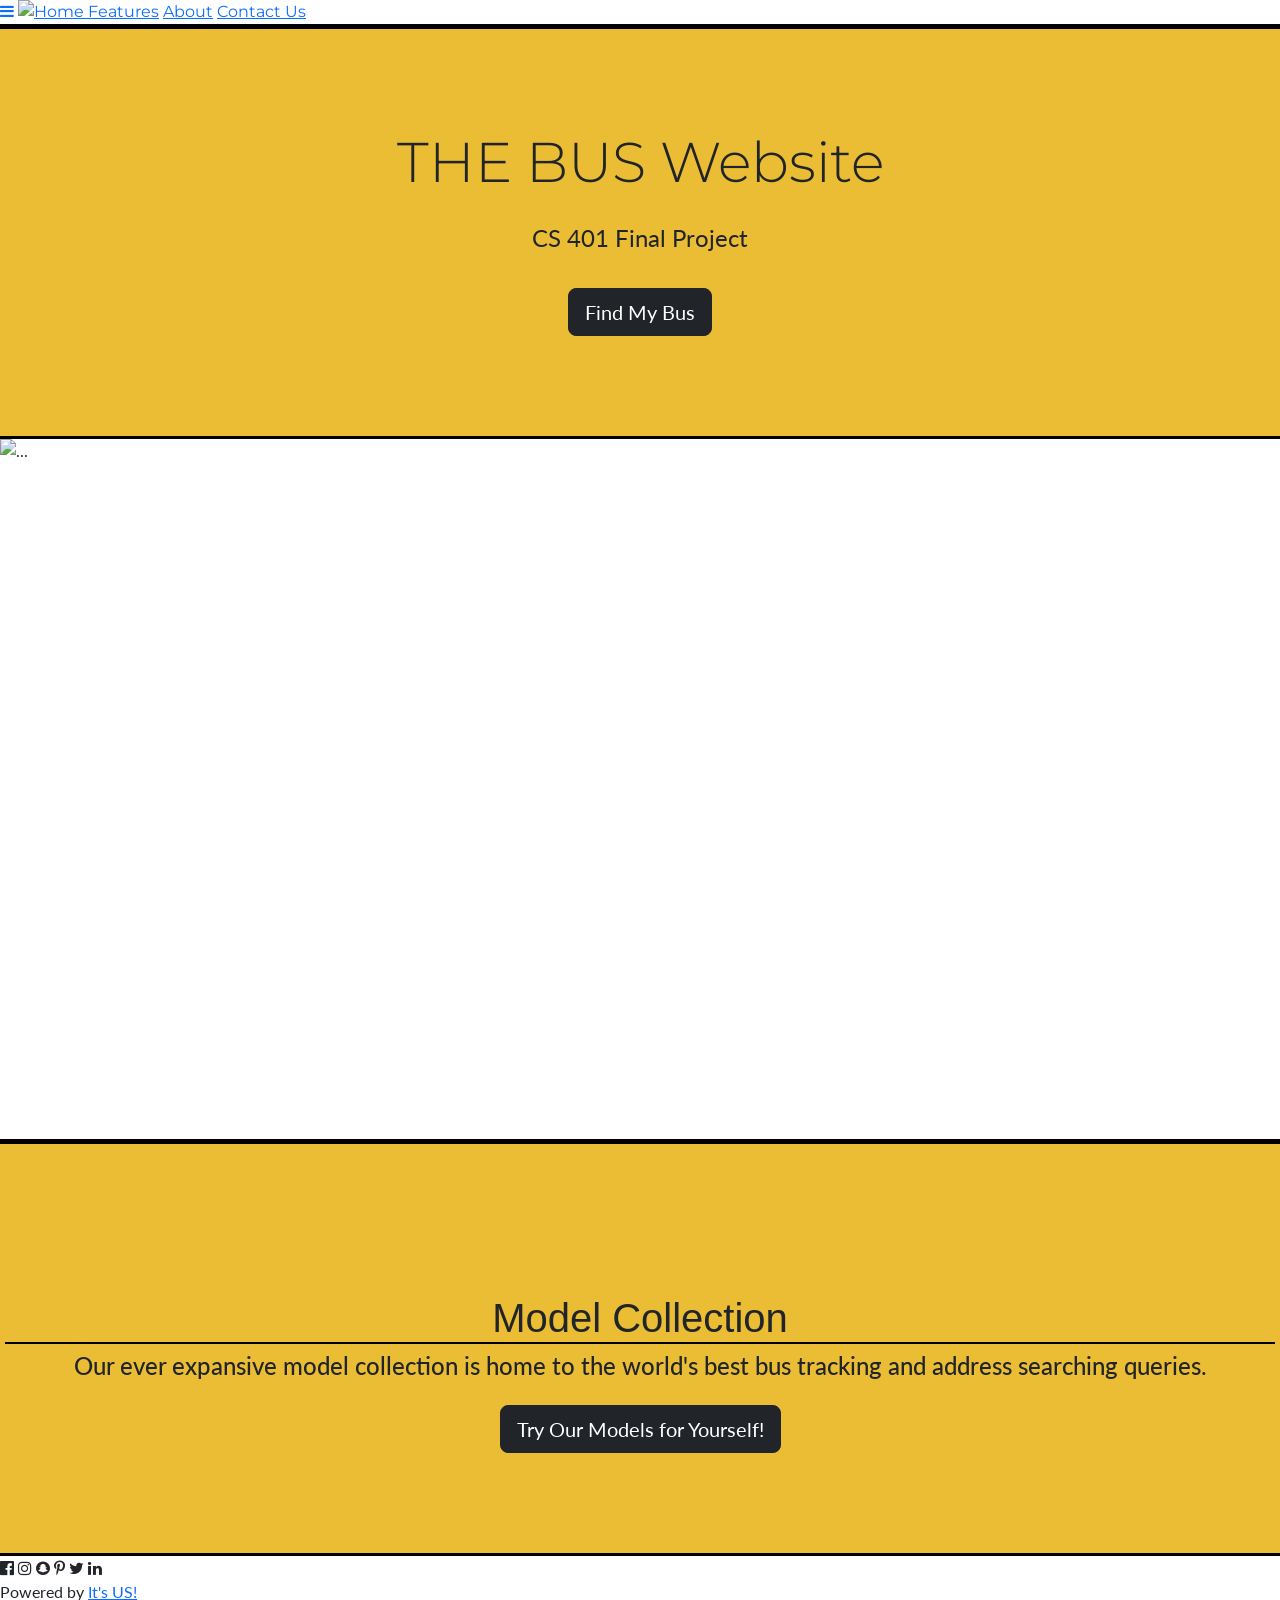
==== templates/index.html @ bbf8e757 "updates routes, additional html for new pages" ====
<!DOCTYPE html>
<html lang="en">
<head>
<title>The Bus</title>

<meta charset="UTF-8">
<meta name="viewport" content="width=device-width, initial-scale=1">
<link rel="stylesheet" href="https://www.w3schools.com/w3css/5/w3.css">
<link rel="stylesheet" href="https://fonts.googleapis.com/css?family=Lato">
<link rel="stylesheet" href="https://fonts.googleapis.com/css?family=Shadows Into Light">
<link rel="stylesheet" href="https://fonts.googleapis.com/css?family=Montserrat">
<link rel="stylesheet" href="https://cdnjs.cloudflare.com/ajax/libs/font-awesome/4.7.0/css/font-awesome.min.css">
<link rel="stylesheet" href="/static/styles.css">
<!-- Bootstrap 5 CSS -->
<link href="https://cdn.jsdelivr.net/npm/bootstrap@5.3.3/dist/css/bootstrap.min.css" rel="stylesheet">


<style>
body,h1,h2,h3,h4,h5,h6 {font-family: "Lato", sans-serif}
.w3-bar,h1,button {font-family: "Montserrat", sans-serif}
.fa-anchor,.fa-coffee {font-size:200px}
</style>
</head>
<body>

<!-- Navbar -->
  <div class="w3-bar w3-black w3-card w3-left-align w3-large">
    <a class="w3-bar-item w3-button w3-hide-medium w3-hide-large w3-right w3-padding-large w3-hover-white w3-large w3-yellow" href="javascript:void(0);" onclick="myFunction()" title="Toggle Navigation Menu"><i class="fa fa-bars"></i></a>
    <a href="http://127.0.0.1:5000/" class="w3-bar-item w3-button w3-padding-large w3-white" style="height: 51px; overflow: visible;">
      <img src="{{ url_for('static', filename='thebus.png') }}" alt="Home" style="height: 40px; margin-top: -1px;">
    </a>
    <a href="http://127.0.0.1:5000/models" class="w3-bar-item w3-button w3-padding-large w3-white">Features</a>
    <a href="http://127.0.0.1:5000/about" class="w3-bar-item w3-button w3-padding-large w3-white">About</a>
    <a href="http://127.0.0.1:5000/contact" class="w3-bar-item w3-button w3-padding-large w3-white">Contact Us</a>
  </div>

  <!-- Navbar on small screens -->
  <div id="navDemo" class="w3-bar-block w3-white w3-hide w3-hide-large w3-hide-medium w3-large">
  </div>

<!-- Header -->
<header class="text-center" style="background-color: #ebbd34; padding-top: 100px; padding-bottom: 100px;">
  <h1 class="mb-4 display-4">THE BUS Website</h1>
  <p class="fs-4">CS 401 Final Project</p>
  <button id="getLocationBtn" class="btn btn-dark btn-lg mt-3" onclick="getUserLocation()">Find My Bus</button>
</header>




<!-- Carousel -->
<div id="carouselExample" class="carousel slide" data-bs-ride="carousel" data-bs-interval="2500">
  <div class="carousel-inner">
    <div class="carousel-item active">
      <img src="static/buspic1.jpg" class="d-block w-100" style="height: 700px; object-fit: cover;" alt="...">
    </div>
    <div class="carousel-item">
      <img src="static/buspic4.jpg" class="d-block w-100" style="height: 700px; object-fit: cover;" alt="...">
    </div>
    <div class="carousel-item">
      <img src="static/buspic5.jpg" class="d-block w-100" style="height: 700px; object-fit: cover;" alt="...">
    </div>
    <div class="carousel-item">
      <img src="static/buspic6.jpg" class="d-block w-100" style="height: 700px; object-fit: cover;" alt="...">
    </div>
  </div>

  <button class="carousel-control-prev" type="button" data-bs-target="#carouselExample" data-bs-slide="prev">
    <span class="carousel-control-prev-icon" aria-hidden="true"></span>
    <span class="visually-hidden">Previous</span>
  </button>
  <button class="carousel-control-next" type="button" data-bs-target="#carouselExample" data-bs-slide="next">
    <span class="carousel-control-next-icon" aria-hidden="true"></span>
    <span class="visually-hidden">Next</span>
  </button>
</div>

<header class="text-center" id="model_menu" style="background-color: #ebbd34; padding-top: 150px; padding-bottom: 100px;">
  <h1 class="learn-models">Model Collection</h1>
  <h4>Our ever expansive model collection is home to the world's best bus tracking and address searching queries. </h4>
  <div class="flex-parent-jc-left">
    <button id="learnModels" class="btn btn-dark btn-lg mt-3" onclick="getModels()">Try Our Models for Yourself!</button>
  </div>
</header>

<style>
.carousel-control-prev,
.carousel-control-next {
  top: 50%; /* Center vertically */
  transform: translateY(-50%); /* Adjust position to ensure centering */
  z-index: 1; /* Ensure the buttons are above the images */
}
</style>

<!-- Footer -->
<footer class="w3-container w3-padding-64 w3-center w3-opacity">  
  <div class="w3-large w3-padding-16">
    <i class="fa fa-facebook-official w3-hover-opacity"></i>
    <i class="fa fa-instagram w3-hover-opacity"></i>
    <i class="fa fa-snapchat w3-hover-opacity"></i>
    <i class="fa fa-pinterest-p w3-hover-opacity"></i>
    <i class="fa fa-twitter w3-hover-opacity"></i>
    <i class="fa fa-linkedin w3-hover-opacity"></i>
 </div>
 <p>Powered by <a href="" target="_blank">It's US!</a></p>
</footer>

<script>
// Used to toggle the menu on small screens when clicking on the menu button
function myFunction() {
  var x = document.getElementById("navDemo");
  if (x.className.indexOf("w3-show") == -1) {
    x.className += " w3-show";
  } else { 
    x.className = x.className.replace(" w3-show", "");
  }
}
document.getElementById("getLocationBtn").addEventListener("click", function () {
        // Check if the browser supports Geolocation
        if (navigator.geolocation) {
          navigator.permissions.query({ name: 'geolocation' }).then(function(result) {
    if (result.state == 'granted') {
      if (confirm) {

        navigator.geolocation.getCurrentPosition(getUserLocation, showError);
      }
    } else if (result.state === 'prompt') {
      // Trigger the real location prompt
      navigator.geolocation.getCurrentPosition(getUserLocation, showError);
    } else {
      document.getElementById("locationOutput").textContent = "Location permission is currently blocked. Please reset it in your browser settings.";
    }
  });

}
})

document.getElementById("liveBusTracker").addEventListener("click", function () {
        // Check if the browser supports Geolocation
        if (navigator.geolocation) {
          navigator.permissions.query({ name: 'geolocation' }).then(function(result) {
    if (result.state == 'granted') {
      if (confirm) {

        navigator.geolocation.getCurrentPosition(getUserLocation, showError);
      }
    } else if (result.state === 'prompt') {
      // Trigger the real location prompt
      navigator.geolocation.getCurrentPosition(getUserLocation, showError);
    } else {
      document.getElementById("locationOutput").textContent = "Location permission is currently blocked. Please reset it in your browser settings.";
    }
  });
}

})
    function getUserLocation(position) {

            let userLat = position.coords.latitude;
            let userLon = position.coords.longitude;
            localStorage.setItem('userLat', userLat);
            localStorage.setItem('userLon', userLon);
            window.location.href = '/map'; // Redirect to map page
      }



function showError(error){
  switch (error.code) {
            case error.PERMISSION_DENIED:
                document.getElementById("location").innerHTML = "You denied the request for location. Please enable it in your browser settings.";
                break;
            case error.POSITION_UNAVAILABLE:
                document.getElementById("location").innerHTML = "Location information is unavailable.";
                break;
            case error.TIMEOUT:
                document.getElementById("location").innerHTML = "The request to get your location timed out.";
                break;
            case error.UNKNOWN_ERROR:
                document.getElementById("location").innerHTML = "An unknown error occurred.";
                break;
        }
    }

    document.getElementById("learnModels").addEventListener("click", function () {
      getModels()
    })

    function getModels(){
        window.location.href = '/models';
      }
</script>
<script src="https://cdn.jsdelivr.net/npm/bootstrap@5.3.3/dist/js/bootstrap.bundle.min.js"></script>

</body>
</html>
---- static/styles.css ----
/* Make the sidebar with the dropdown always visible and side-by-side */
#sidebar {
    z-index: 999;  /* Ensure it stays above the map */
    background-color: rgba(255, 255, 255, 0.8);  /* Slight transparency */
    padding: 10px;
    border-radius: 8px;
    box-shadow: 0 4px 8px rgba(0, 0, 0, 0.2);
}

/* Adjust the dropdown width */
#busStopSelect {
    width: 200px;
    padding: 5px;
    font-size: 14px;
    border-radius: 5px;
    border: 1px solid #ccc;
    display: block;
}


/* Container to hold both dropdown and map */
.container {
    display: flex;
    justify-content: space-between; /* space between the dropdown and the map */
    align-items: center; /* center vertically if needed */
    width: 100%;
}


/* Map styling */
#map {
    height: 800px;
    width: 80%; /* Adjust the width to take up less space */
    border: 2px solid black;
}

#busTrackerTitle{
    border-bottom: 3px solid lightblue;
    padding: 10px;
    text-align: center;
    border-radius: 0px;
}

header{
    border-top: 5px solid black;
    border-bottom: 3px solid black;
    padding: 5px;
    
    
}

.learn-models{
    font-family:'Gill Sans', 'Gill Sans MT', Calibri, 'Trebuchet MS', sans-serif;
    border-bottom: 2px solid black;
    
}


.flex-parent-jc-left {
    display: flex;
    justify-content:space-evenly;
    align-items: center;
  }
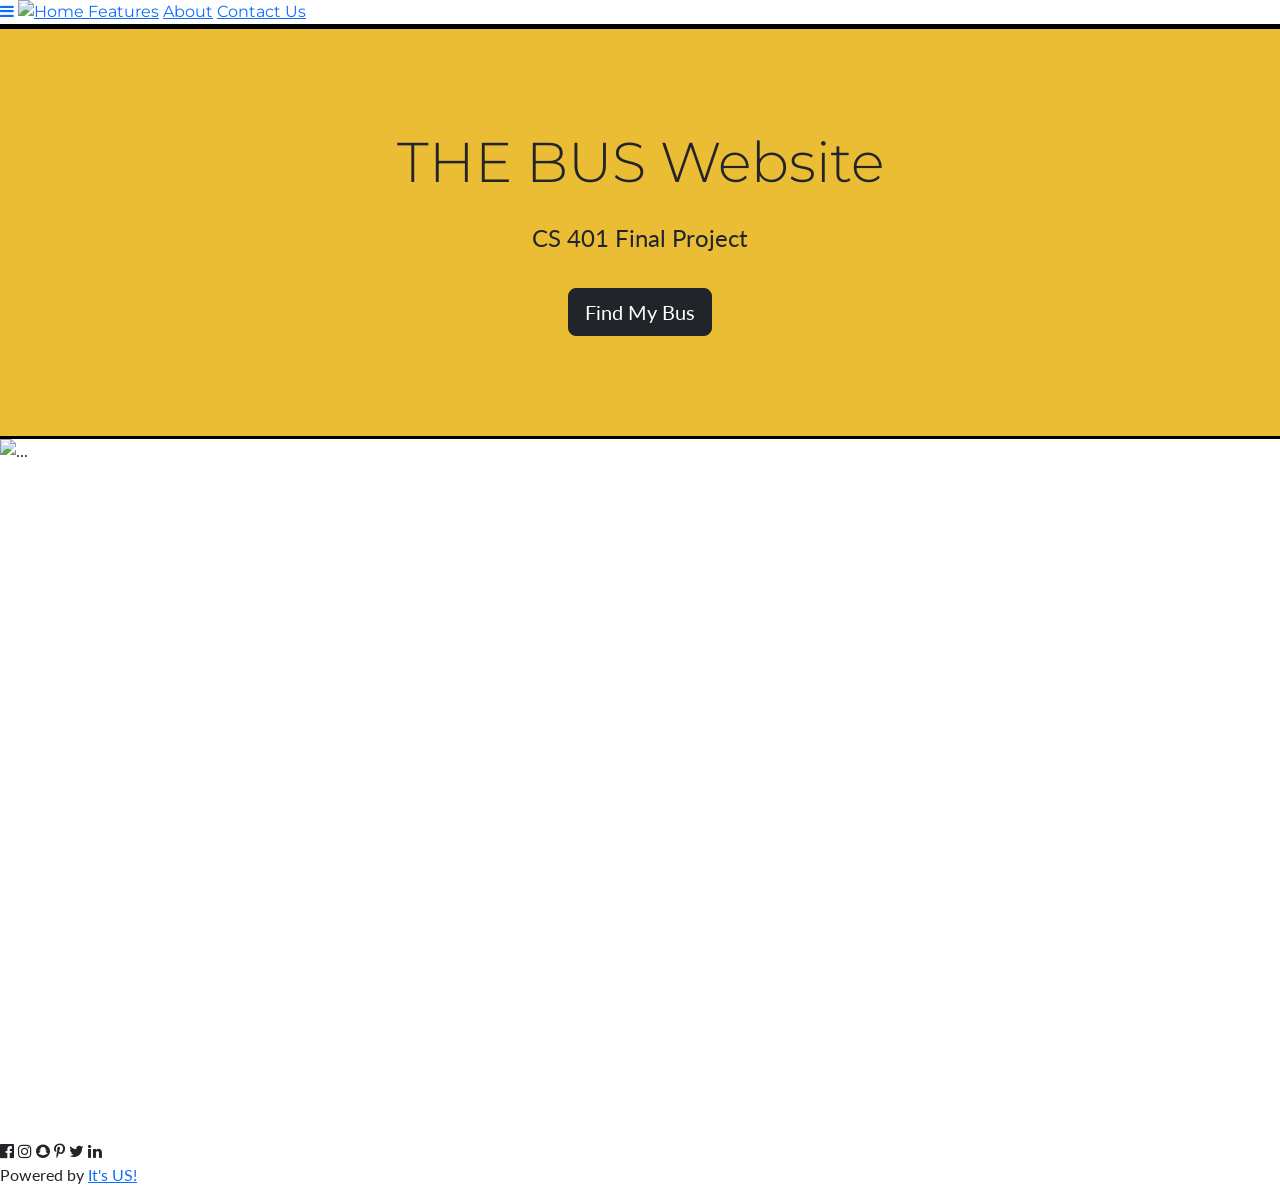
==== commit 194f453a: "updated htmls" ====
--- a/templates/index.html
+++ b/templates/index.html
@@ -75,13 +75,6 @@
   </button>
 </div>
 
-<header class="text-center" id="model_menu" style="background-color: #ebbd34; padding-top: 150px; padding-bottom: 100px;">
-  <h1 class="learn-models">Model Collection</h1>
-  <h4>Our ever expansive model collection is home to the world's best bus tracking and address searching queries. </h4>
-  <div class="flex-parent-jc-left">
-    <button id="learnModels" class="btn btn-dark btn-lg mt-3" onclick="getModels()">Try Our Models for Yourself!</button>
-  </div>
-</header>
 
 <style>
 .carousel-control-prev,
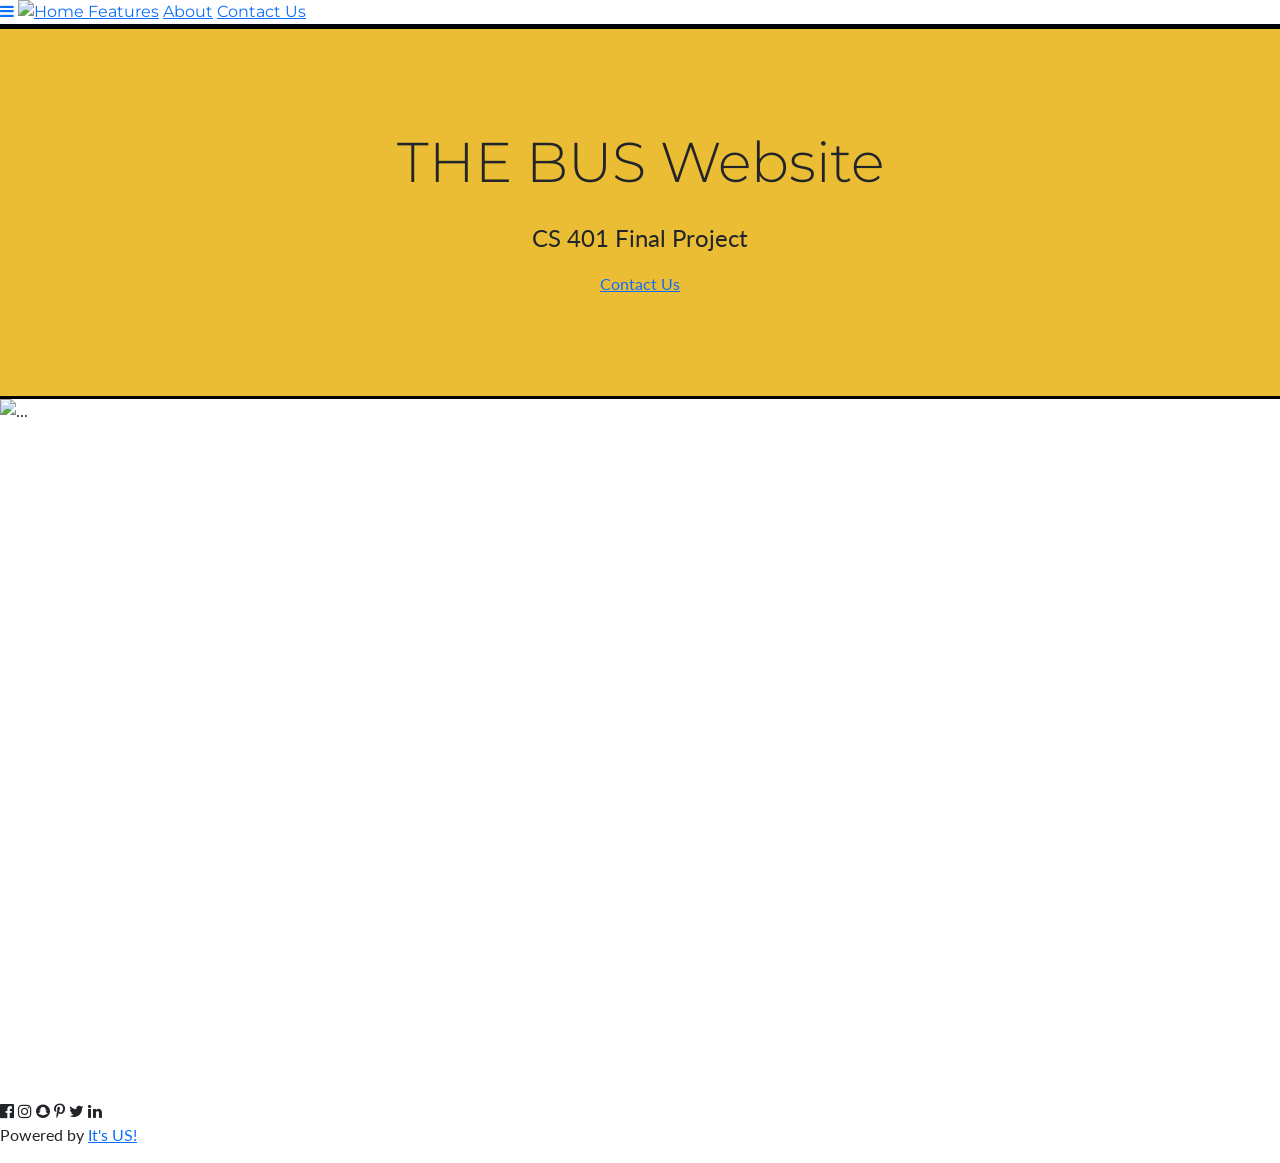
==== commit 3f6b4106: "working on about page and clock" ====
--- a/templates/index.html
+++ b/templates/index.html
@@ -42,7 +42,8 @@
 <header class="text-center" style="background-color: #ebbd34; padding-top: 100px; padding-bottom: 100px;">
   <h1 class="mb-4 display-4">THE BUS Website</h1>
   <p class="fs-4">CS 401 Final Project</p>
-  <button id="getLocationBtn" class="btn btn-dark btn-lg mt-3" onclick="getUserLocation()">Find My Bus</button>
+  <a href="http://127.0.0.1:5000/contact" class="w3-bar-item w3-button w3-padding-large w3-white">Contact Us</a>
+  
 </header>
 
 
--- a/static/styles.css
+++ b/static/styles.css
@@ -35,10 +35,12 @@
 }
 
 #busTrackerTitle{
-    border-bottom: 3px solid lightblue;
+    border-bottom: 2px solid black;
     padding: 10px;
     text-align: center;
     border-radius: 0px;
+    font-size: 45px;
+    font-family: 'Lucida Sans', 'Lucida Sans Regular', 'Lucida Grande', 'Lucida Sans Unicode', Geneva, Verdana, sans-serif;
 }
 
 header{
@@ -55,9 +57,31 @@
     
 }
 
+#addressTop{
+    border: 2px solid black;
+    border-radius: 100px;
+    font-size: 60px;
+    font-style: italic;
+}
 
-.flex-parent-jc-left {
+
+.container-mt-5 {
     display: flex;
     justify-content:space-evenly;
     align-items: center;
-  }+  }
+
+.searchBar{
+    align-self: center;
+}
+
+#aboutSectionTopHeader{
+    border-top: 5px solid black;
+}
+
+.address-info{
+    text-align: center;
+    border-bottom: 1px solid black;
+    font-size: 30px;
+
+}
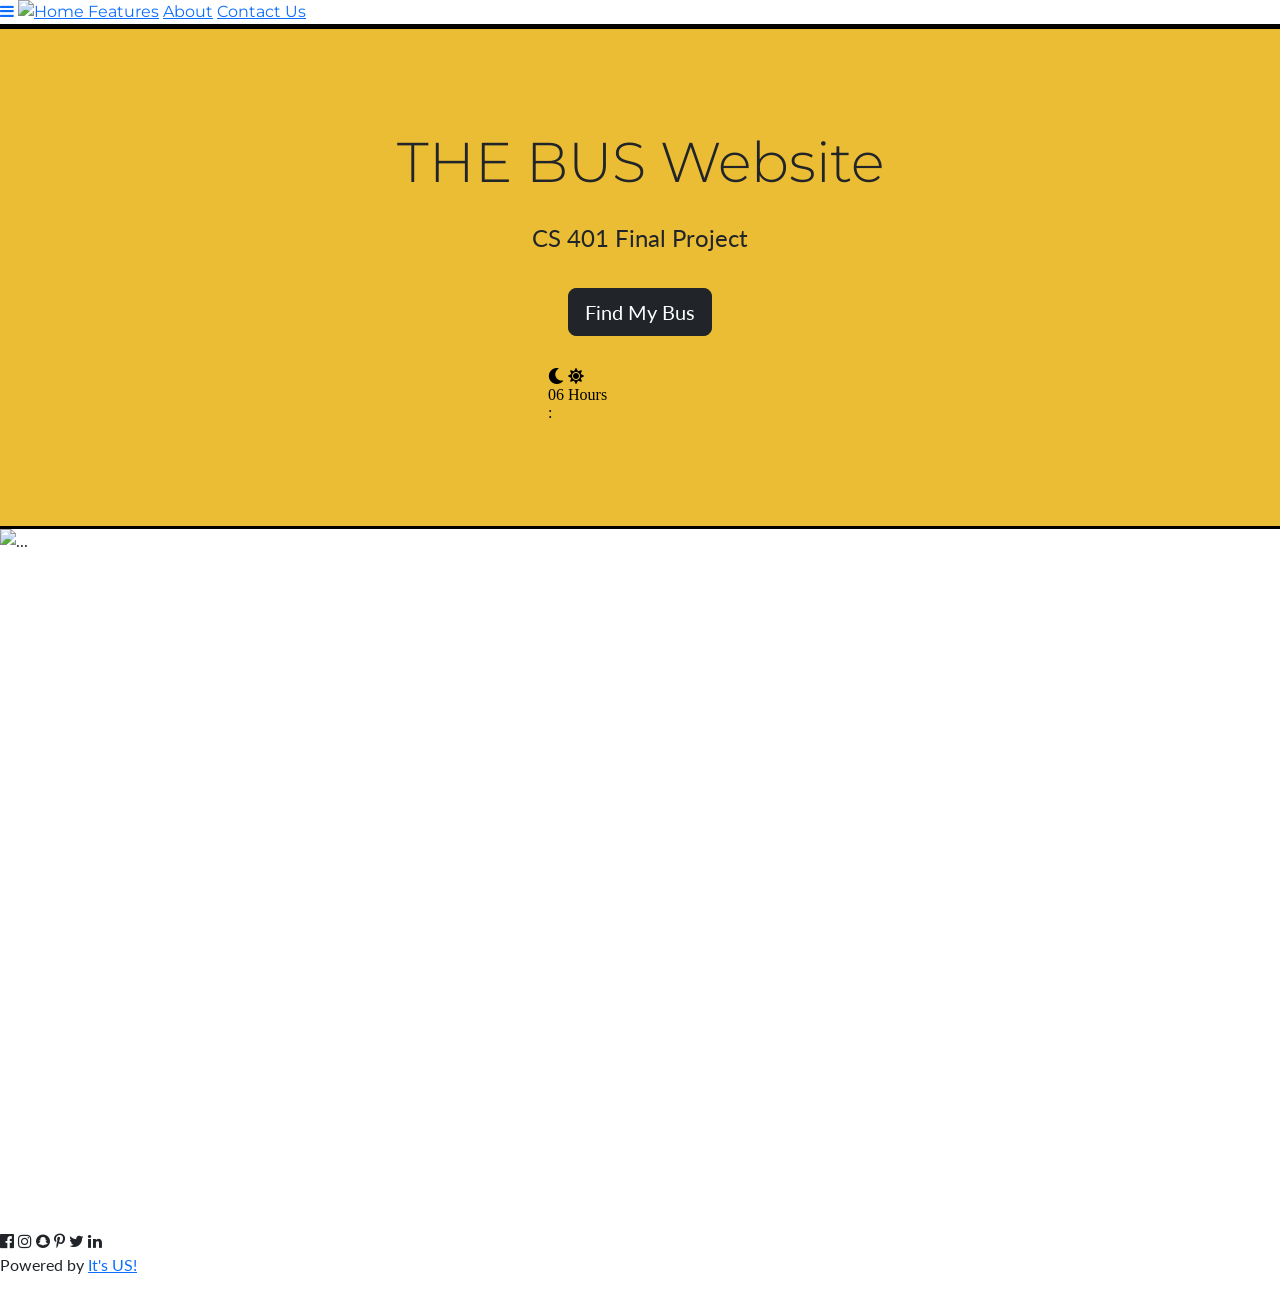
==== commit 12764782: "working on clock" ====
--- a/templates/index.html
+++ b/templates/index.html
@@ -42,8 +42,15 @@
 <header class="text-center" style="background-color: #ebbd34; padding-top: 100px; padding-bottom: 100px;">
   <h1 class="mb-4 display-4">THE BUS Website</h1>
   <p class="fs-4">CS 401 Final Project</p>
-  <a href="http://127.0.0.1:5000/contact" class="w3-bar-item w3-button w3-padding-large w3-white">Contact Us</a>
+  <button id="getLocationBtn" class="btn btn-dark btn-lg mt-3" onclick="getUserLocation()">Find My Bus</button>
   
+<!-- Digital Clock Embed -->
+<div class="mt-4">
+  <iframe src="clock.html" width="200" height="60" style="border:none;"></iframe>
+</div>
+
+
+
 </header>
 
 
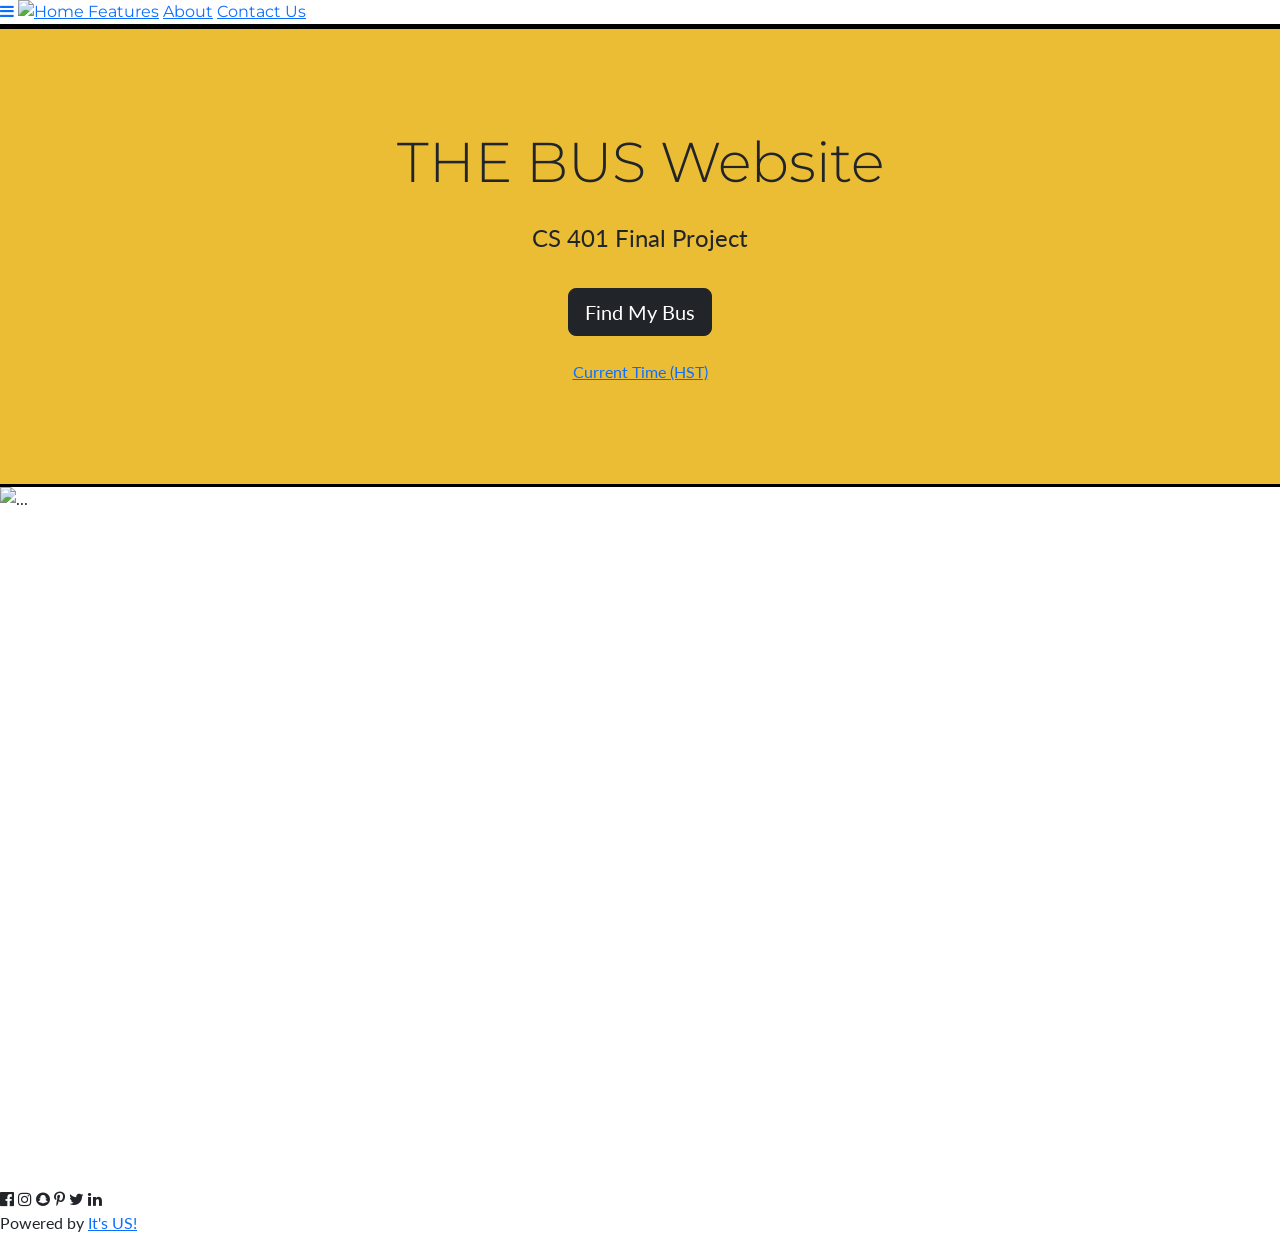
==== commit c9fee568: "completed clock on homepage" ====
--- a/templates/index.html
+++ b/templates/index.html
@@ -43,14 +43,22 @@
   <h1 class="mb-4 display-4">THE BUS Website</h1>
   <p class="fs-4">CS 401 Final Project</p>
   <button id="getLocationBtn" class="btn btn-dark btn-lg mt-3" onclick="getUserLocation()">Find My Bus</button>
-  
-<!-- Digital Clock Embed -->
-<div class="mt-4">
-  <iframe src="clock.html" width="200" height="60" style="border:none;"></iframe>
-</div>
-
-
-
+
+  <!-- Digital Clock Embed -->
+  <div class="mt-4">
+    <script src="https://cdn.logwork.com/widget/digital.js"></script>
+    <a href="https://logwork.com/current-time-in-honolulu-united-states-hawaii" 
+       class="digital-clock" 
+       data-style="style2" 
+       data-size="393" 
+       data-timezone="Pacific/Honolulu" 
+       data-language="en" 
+       data-format="12" 
+       data-date="1" 
+       data-seconds="1">
+      Current Time (HST)
+    </a>
+  </div>
 </header>
 
 
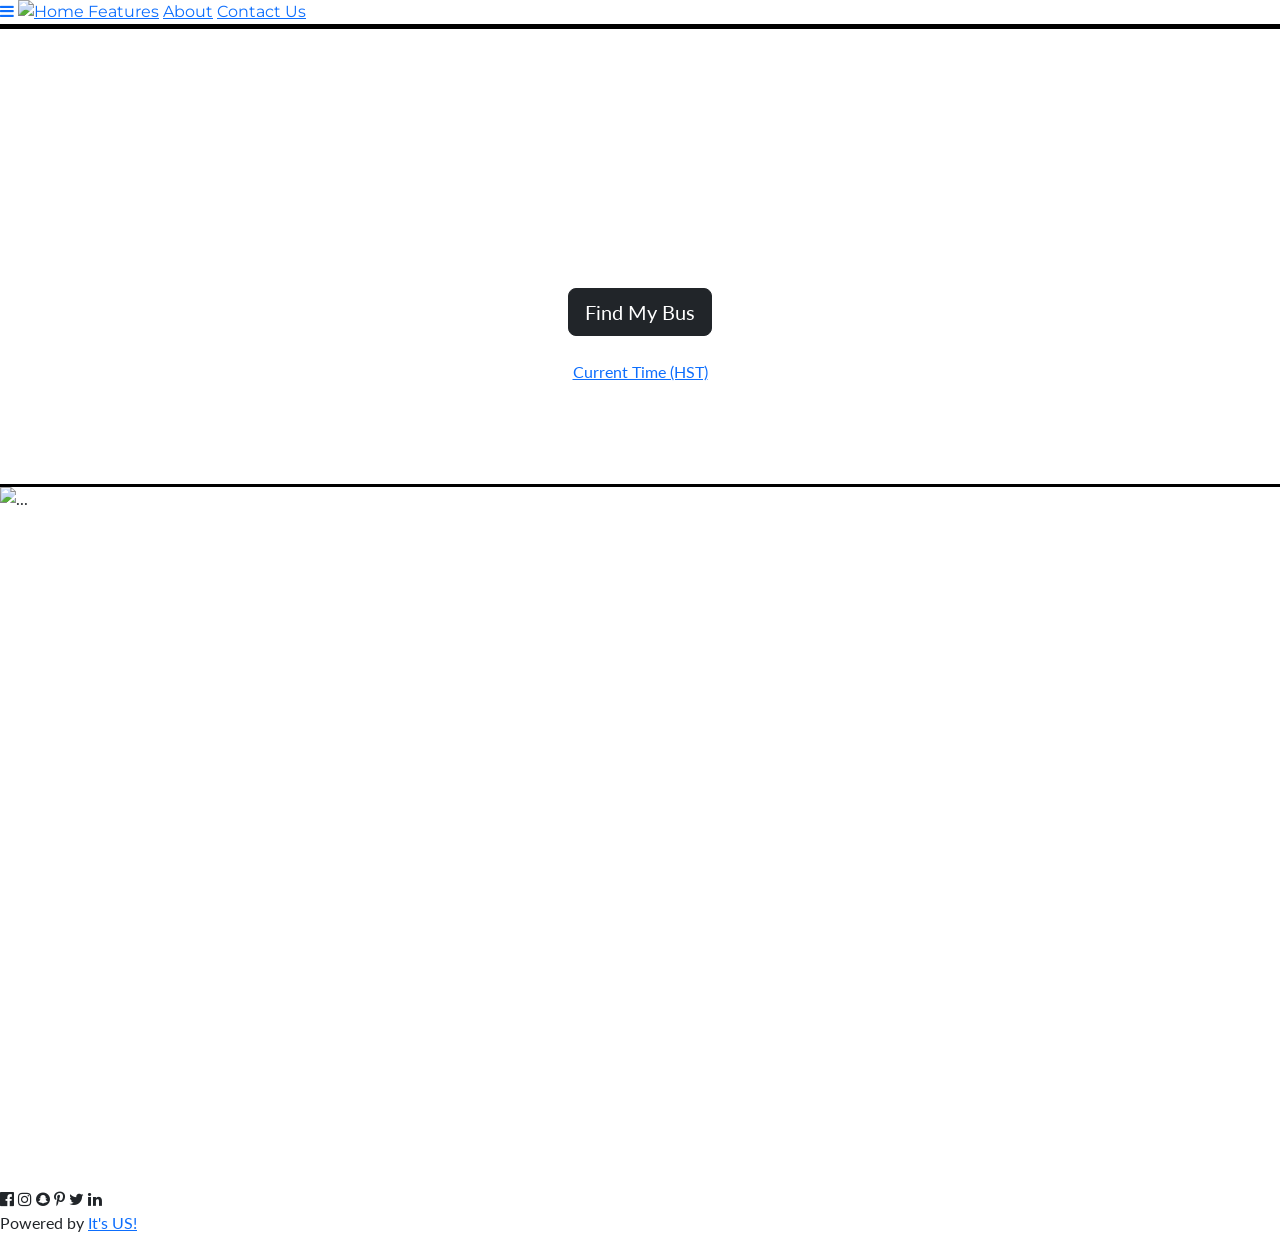
==== commit 649e6a1d: "new homepage background" ====
--- a/templates/index.html
+++ b/templates/index.html
@@ -39,7 +39,7 @@
   </div>
 
 <!-- Header -->
-<header class="text-center" style="background-color: #ebbd34; padding-top: 100px; padding-bottom: 100px;">
+<header class="text-center text-white" style="background-image: url('static/new-background.jpg'); padding-top: 100px; padding-bottom: 100px; background-size: cover; background-position: center;">
   <h1 class="mb-4 display-4">THE BUS Website</h1>
   <p class="fs-4">CS 401 Final Project</p>
   <button id="getLocationBtn" class="btn btn-dark btn-lg mt-3" onclick="getUserLocation()">Find My Bus</button>
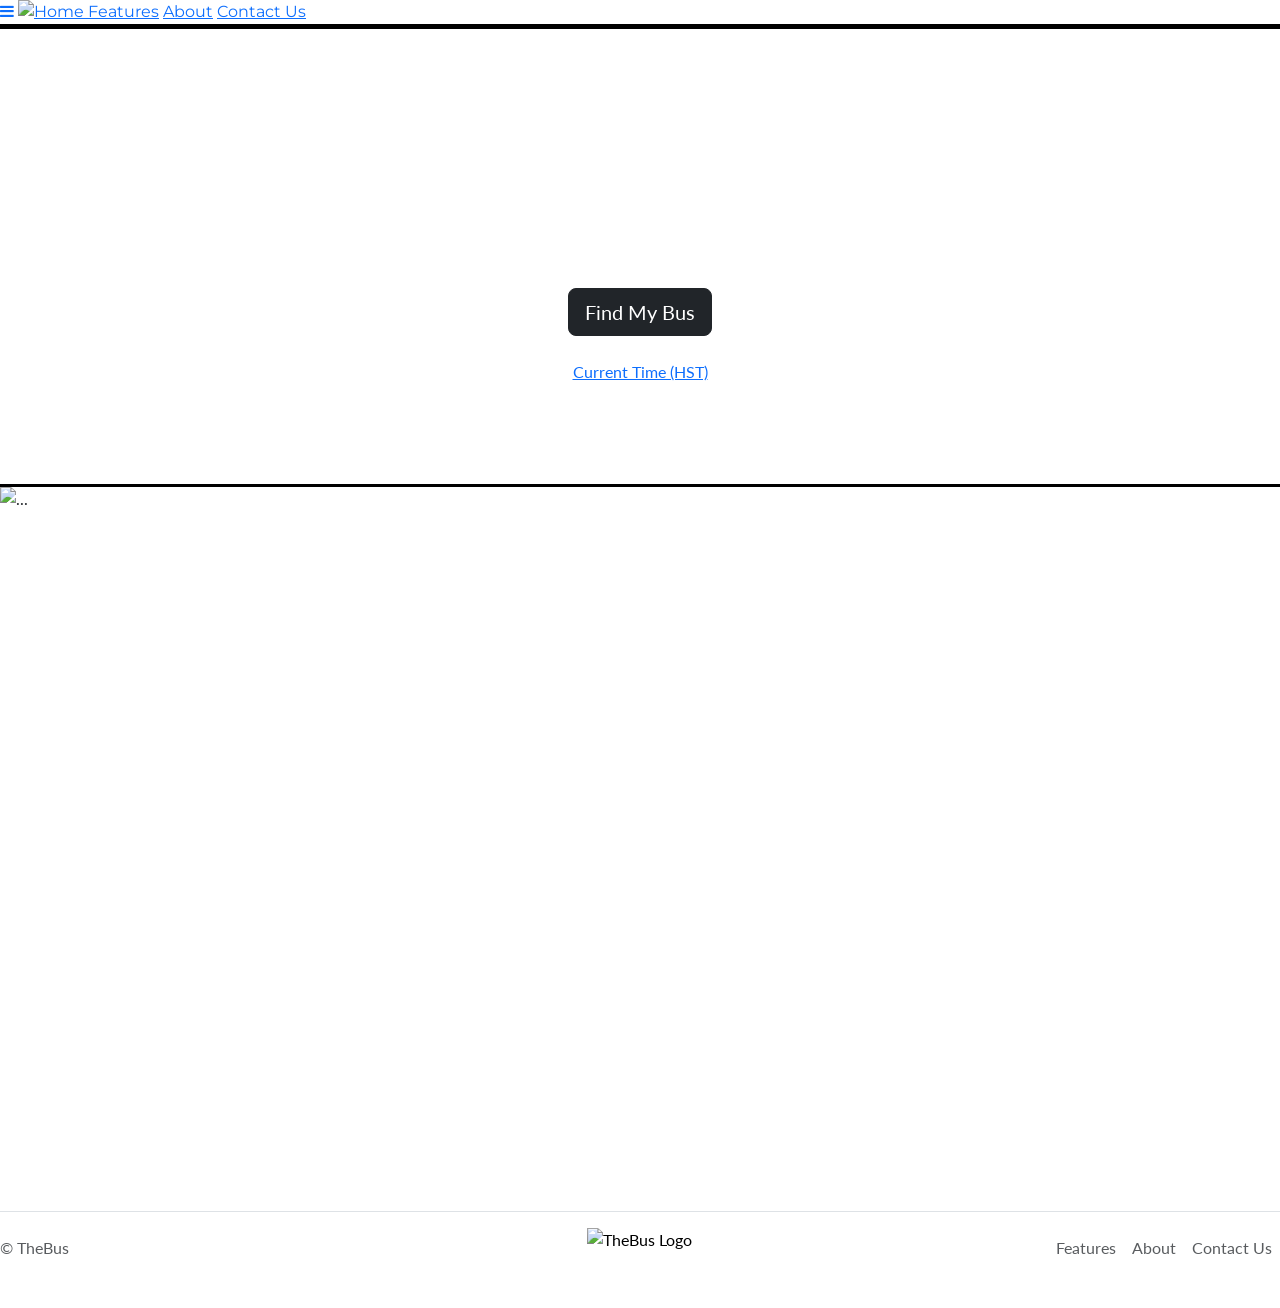
==== commit 01b57b59: "making small design adjustments" ====
--- a/templates/index.html
+++ b/templates/index.html
@@ -102,16 +102,18 @@
 </style>
 
 <!-- Footer -->
-<footer class="w3-container w3-padding-64 w3-center w3-opacity">  
-  <div class="w3-large w3-padding-16">
-    <i class="fa fa-facebook-official w3-hover-opacity"></i>
-    <i class="fa fa-instagram w3-hover-opacity"></i>
-    <i class="fa fa-snapchat w3-hover-opacity"></i>
-    <i class="fa fa-pinterest-p w3-hover-opacity"></i>
-    <i class="fa fa-twitter w3-hover-opacity"></i>
-    <i class="fa fa-linkedin w3-hover-opacity"></i>
- </div>
- <p>Powered by <a href="" target="_blank">It's US!</a></p>
+<footer class="d-flex flex-wrap justify-content-between align-items-center py-3 my-4 border-top">
+  <p class="col-md-4 mb-0 text-body-secondary">© TheBus</p>
+
+  <a href="http://127.0.0.1:5000/" class="col-md-4 d-flex align-items-center justify-content-center mb-3 mb-md-0 me-md-auto link-body-emphasis text-decoration-none">
+    <img src="static/thebus.png" alt="TheBus Logo" style="height: 40px;">
+  </a>
+
+  <ul class="nav col-md-4 justify-content-end">
+    <li class="nav-item"><a href="http://127.0.0.1:5000/models" class="nav-link px-2 text-body-secondary">Features</a></li>
+    <li class="nav-item"><a href="http://127.0.0.1:5000/about" class="nav-link px-2 text-body-secondary">About</a></li>
+    <li class="nav-item"><a href="http://127.0.0.1:5000/contact" class="nav-link px-2 text-body-secondary">Contact Us</a></li>
+  </ul>
 </footer>
 
 <script>
--- a/static/styles.css
+++ b/static/styles.css
@@ -19,11 +19,11 @@
 
 
 /* Container to hold both dropdown and map */
-.container {
+/* .container {
     display: flex;
     justify-content: space-between; /* space between the dropdown and the map */
-    align-items: center; /* center vertically if needed */
-    width: 100%;
+    /* align-items: center; /* center vertically if needed */
+    /* width: 100%;
 }
 
 
@@ -84,4 +84,9 @@
     border-bottom: 1px solid black;
     font-size: 30px;
 
+}
+
+#map-Bus{
+    border-top: 5px solid black;
+    border-bottom: 0px;
 }
